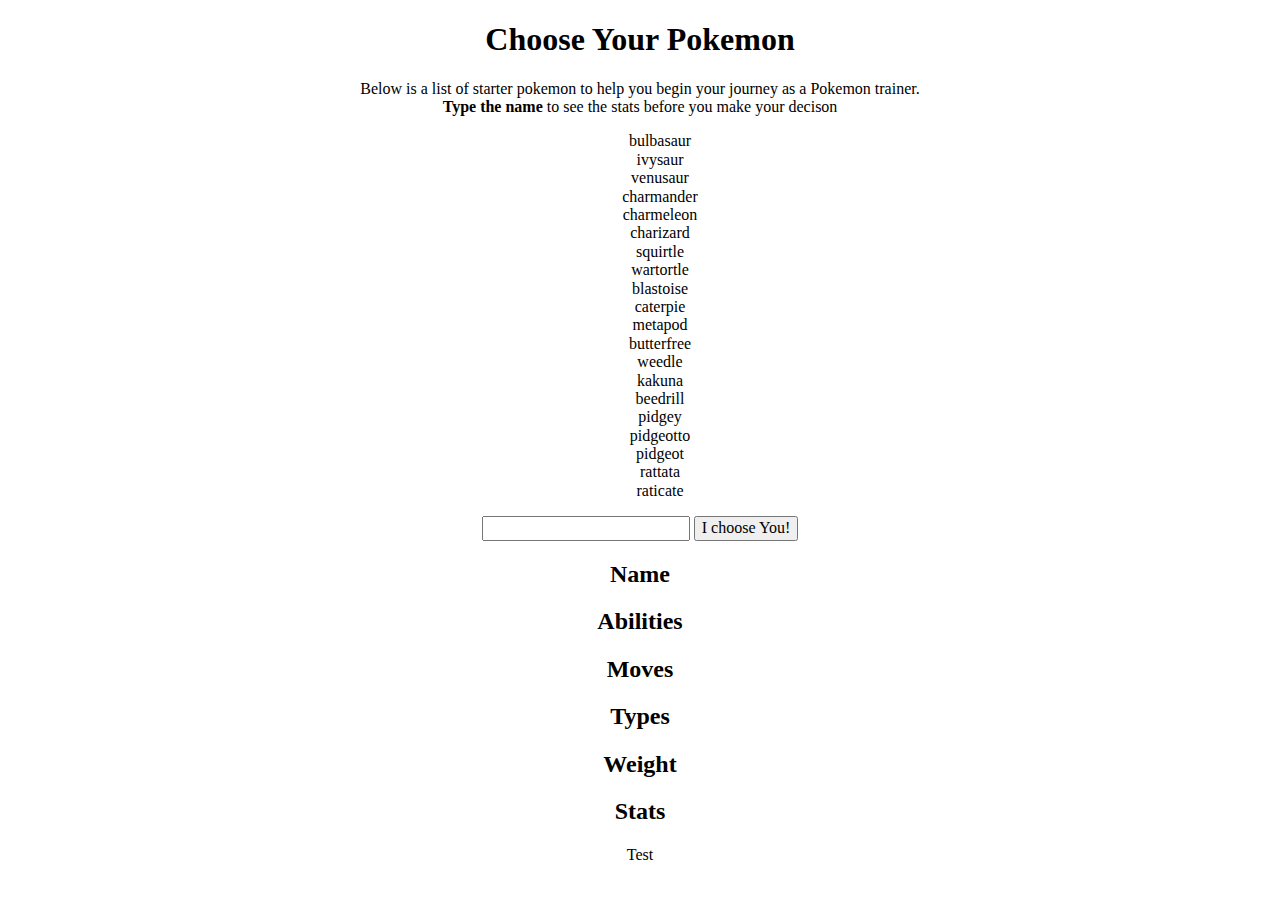
==== poke API 2/index.html @ ce569a43 "add button" ====
<!DOCTYPE html>
<html lang="en">
	<head>
    	<meta charset="utf-8">
    	<meta name="description" content="This is where your description goes">
    	<meta name="keywords" content="one, two, three">

		<title>Pokemon Pick</title>

		<!-- external CSS link -->
		<link rel="stylesheet" href="css/normalize.css">
		<link rel="stylesheet" href="css/style.css">
	</head>
	<body>

		<h1>Choose Your Pokemon</h1>
		<p>Below is a list of starter pokemon to help you begin your journey as a Pokemon trainer. <br>
			<strong>Type the name </strong>to see the stats before you make your decison</p>
		<div>
			<ul>
				<li>bulbasaur</li>
				<li>ivysaur</li>
				<li>venusaur</li>
				<li>charmander</li>
				<li>charmeleon</li>
				<li>charizard</li>
				<li>squirtle</li>
				<li>wartortle</li>
				<li>blastoise</li>
				<li>caterpie</li>
				<li>metapod</li>
				<li>butterfree</li>
				<li>weedle</li>
				<li>kakuna</li>
				<li>beedrill</li>
				<li>pidgey</li>
				<li>pidgeotto</li>
				<li>pidgeot</li>
				<li>rattata</li>
				<li>raticate</li>
			</ul>
		</div>
		<input type="text" name="" value="">
		<button id="choose" type="button" name="button">I choose You!</button>

		<h2>Name</h2>
		<p id="pokename"></p>

		<h2>Abilities</h2>
		<ul id="pokeAbility">

		</ul>

		<h2>Moves</h2>
		<ul id="pokeMoves">

		</ul>

		<h2>Types</h2>
		<ul id="pokeTypes">

		</ul>

		<h2>Weight</h2>
		<p id="wgt"></p>

		<h2>Stats</h2>
		
		<ul id="pokeStats">

		</ul>
		<p id="test">Test</p>

		<img src="" alt="">
		
		

		<script type="text/javascript" src="js/main.js"></script>
	</body>
</html>
---- poke API 2/css/style.css ----
/******************************************
/* CSS
/*******************************************/

/* Box Model Hack */
*{
  box-sizing: border-box;
}

/******************************************
/* LAYOUT
/*******************************************/
img{
  display: block;
  margin: 0 auto;
}

body{
  text-align: center;
}

li{
  list-style-type: none;
}
/******************************************
/* ADDITIONAL STYLES
/*******************************************/
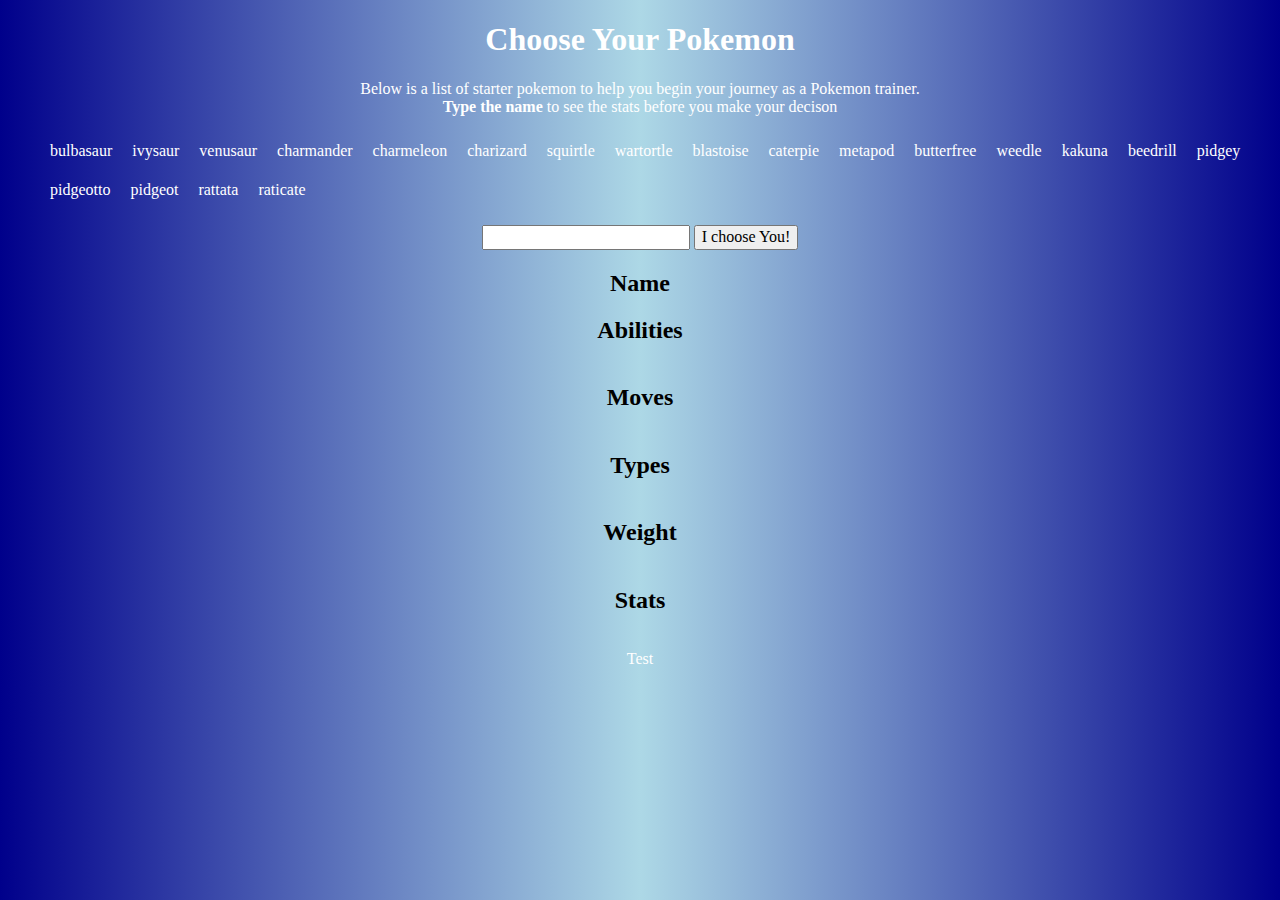
==== commit 61841b3c: "some alignment and color" ====
--- a/poke API 2/index.html
+++ b/poke API 2/index.html
@@ -16,7 +16,7 @@
 		<h1>Choose Your Pokemon</h1>
 		<p>Below is a list of starter pokemon to help you begin your journey as a Pokemon trainer. <br>
 			<strong>Type the name </strong>to see the stats before you make your decison</p>
-		<div>
+		<div class="container">
 			<ul>
 				<li>bulbasaur</li>
 				<li>ivysaur</li>
@@ -47,26 +47,26 @@
 		<p id="pokename"></p>
 
 		<h2>Abilities</h2>
-		<ul id="pokeAbility">
+		<ul class="container3" id="pokeAbility">
 
 		</ul>
 
 		<h2>Moves</h2>
-		<ul id="pokeMoves">
+		<ul class="container2" id="pokeMoves">
 
 		</ul>
 
 		<h2>Types</h2>
-		<ul id="pokeTypes">
+		<ul class="container3" id="pokeTypes">
 
 		</ul>
 
 		<h2>Weight</h2>
-		<p id="wgt"></p>
+		<p class="container3" id="wgt"></p>
 
 		<h2>Stats</h2>
 		
-		<ul id="pokeStats">
+		<ul class="container2" id="pokeStats">
 
 		</ul>
 		<p id="test">Test</p>
--- a/poke API 2/css/style.css
+++ b/poke API 2/css/style.css
@@ -17,10 +17,38 @@
 
 body{
   text-align: center;
+  background: linear-gradient(to right,darkblue, lightblue, darkblue);
+  /*background-image: url(../img/pokeicon.png);*/
+  color:white;
+}
+
+h2{
+  color:black;
+}
+
+.container >ul{
+  display:flex;
+  flex-direction: row;
+  flex-wrap: wrap;
+  
+}
+
+.container2{
+  display:flex;
+  flex-direction: row;
+  flex-wrap: wrap;
+  
+}
+
+.container3{
+  text-align: center;
+  display: flex;
+  justify-content: center;
 }
 
 li{
   list-style-type: none;
+  margin: 10px;
 }
 /******************************************
 /* ADDITIONAL STYLES
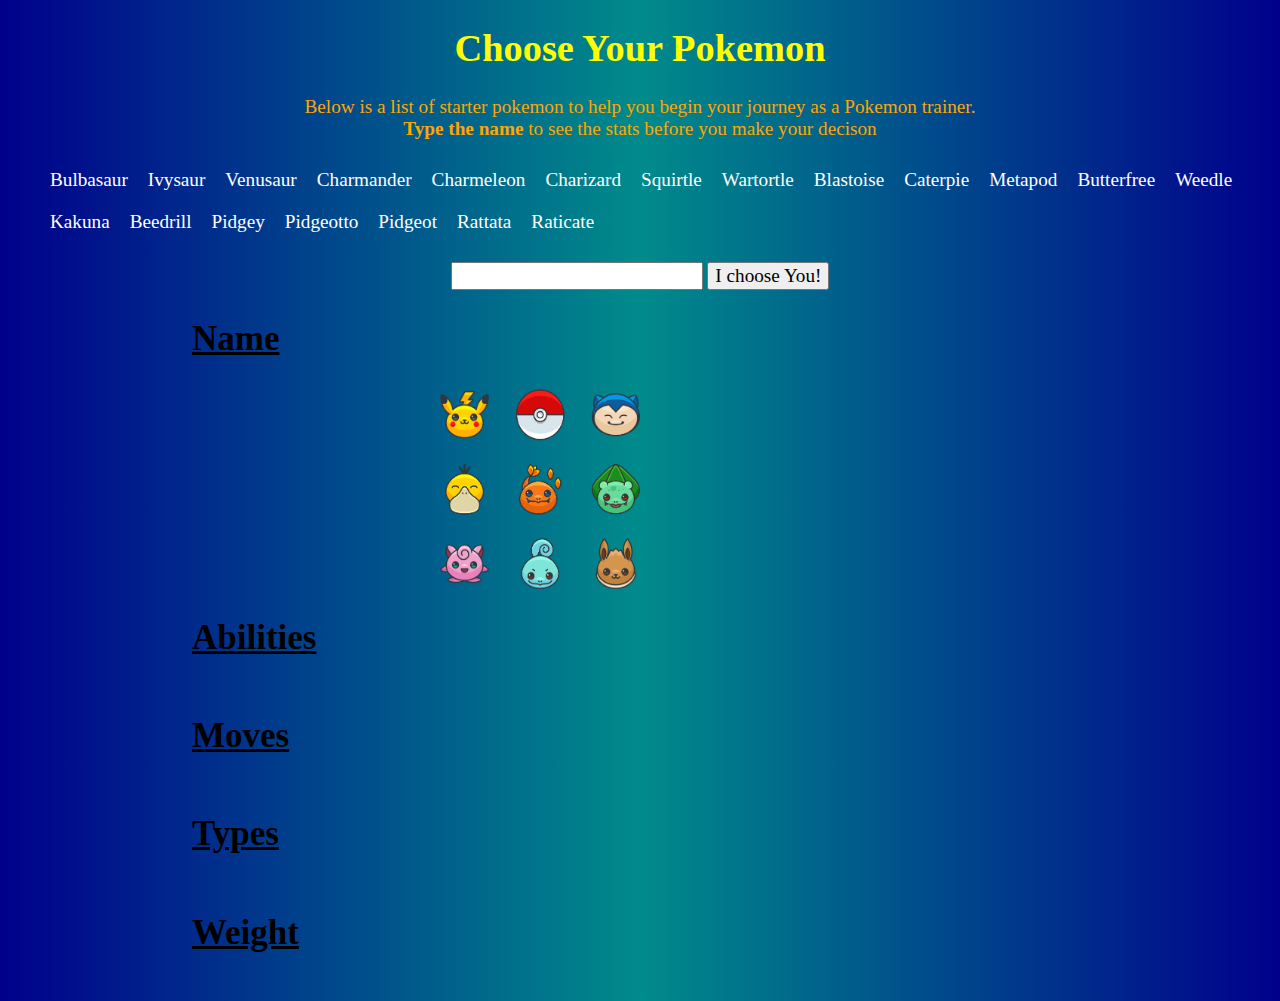
==== commit 687e3612: "add photos" ====
--- a/poke API 2/index.html
+++ b/poke API 2/index.html
@@ -14,37 +14,42 @@
 	<body>
 
 		<h1>Choose Your Pokemon</h1>
-		<p>Below is a list of starter pokemon to help you begin your journey as a Pokemon trainer. <br>
+		<p class="descript">Below is a list of starter pokemon to help you begin your journey as a Pokemon trainer. <br>
 			<strong>Type the name </strong>to see the stats before you make your decison</p>
 		<div class="container">
 			<ul>
-				<li>bulbasaur</li>
-				<li>ivysaur</li>
-				<li>venusaur</li>
-				<li>charmander</li>
-				<li>charmeleon</li>
-				<li>charizard</li>
-				<li>squirtle</li>
-				<li>wartortle</li>
-				<li>blastoise</li>
-				<li>caterpie</li>
-				<li>metapod</li>
-				<li>butterfree</li>
-				<li>weedle</li>
-				<li>kakuna</li>
-				<li>beedrill</li>
-				<li>pidgey</li>
-				<li>pidgeotto</li>
-				<li>pidgeot</li>
-				<li>rattata</li>
-				<li>raticate</li>
+				<li>Bulbasaur</li>
+				<li>Ivysaur</li>
+				<li>Venusaur</li>
+				<li>Charmander</li>
+				<li>Charmeleon</li>
+				<li>Charizard</li>
+				<li>Squirtle</li>
+				<li>Wartortle</li>
+				<li>Blastoise</li>
+				<li>Caterpie</li>
+				<li>Metapod</li>
+				<li>Butterfree</li>
+				<li>Weedle</li>
+				<li>Kakuna</li>
+				<li>Beedrill</li>
+				<li>Pidgey</li>
+				<li>Pidgeotto</li>
+				<li>Pidgeot</li>
+				<li>Rattata</li>
+				<li>Raticate</li>
 			</ul>
 		</div>
 		<input type="text" name="" value="">
 		<button id="choose" type="button" name="button">I choose You!</button>
 
 		<h2>Name</h2>
-		<p id="pokename"></p>
+		<div class="namepic">
+			<ul>
+				<li><p id="pokename"></p></li>
+				<li><img src="img/pokeicon.png" alt=""></li>
+			</ul>
+		</div>
 
 		<h2>Abilities</h2>
 		<ul class="container3" id="pokeAbility">
@@ -52,9 +57,11 @@
 		</ul>
 
 		<h2>Moves</h2>
+		<div>
 		<ul class="container2" id="pokeMoves">
 
 		</ul>
+		</div>
 
 		<h2>Types</h2>
 		<ul class="container3" id="pokeTypes">
@@ -64,14 +71,15 @@
 		<h2>Weight</h2>
 		<p class="container3" id="wgt"></p>
 
-		<h2>Stats</h2>
+		<!--<h2>Stats</h2>-->
 		
-		<ul class="container2" id="pokeStats">
+		<!--<ul class="container4" id="pokeStats">-->
 
-		</ul>
-		<p id="test">Test</p>
+		<!--</ul>-->
+		
+		<!--<p id="test">Test</p>-->
 
-		<img src="" alt="">
+		
 		
 		
 
--- a/poke API 2/css/style.css
+++ b/poke API 2/css/style.css
@@ -11,21 +11,37 @@
 /* LAYOUT
 /*******************************************/
 img{
-  display: block;
-  margin: 0 auto;
+  
+  height:200px;
+  width:200px;
 }
 
 body{
   text-align: center;
-  background: linear-gradient(to right,darkblue, lightblue, darkblue);
+  background: linear-gradient(to right,darkblue, #008b8b, darkblue);
   /*background-image: url(../img/pokeicon.png);*/
   color:white;
+  font-size: 1.2em;
+}
+
+h1{
+  color:yellow;
+}
+
+/*top paragraph*/
+.descript{
+  color:orange;
 }
 
 h2{
+  text-align: left;
   color:black;
+  font-size: 35px;
+  margin-left: 15%;
+  text-decoration:underline;
 }
 
+/*pokemon names*/
 .container >ul{
   display:flex;
   flex-direction: row;
@@ -33,17 +49,44 @@
   
 }
 
+/*name and image*/
+.namepic > ul{
+  display:flex;
+  flex-direction: row;
+  margin:auto 100px
+}
+
+.namepic > ul >li{
+  display:flex;
+  flex-direction: row;
+  margin:auto 100px
+}
+
+#pokename{
+  font-size: 65px;
+}
+
+/*moves*/
 .container2{
   display:flex;
   flex-direction: row;
   flex-wrap: wrap;
+  justify-content: center;
+  text-align: center;
   
+  margin: auto 10%;
 }
 
+/*types-weight-ability*/
 .container3{
   text-align: center;
   display: flex;
   justify-content: center;
+}
+
+/*buttons*/
+.container4 > button{
+  margin:auto 10px;
 }
 
 li{
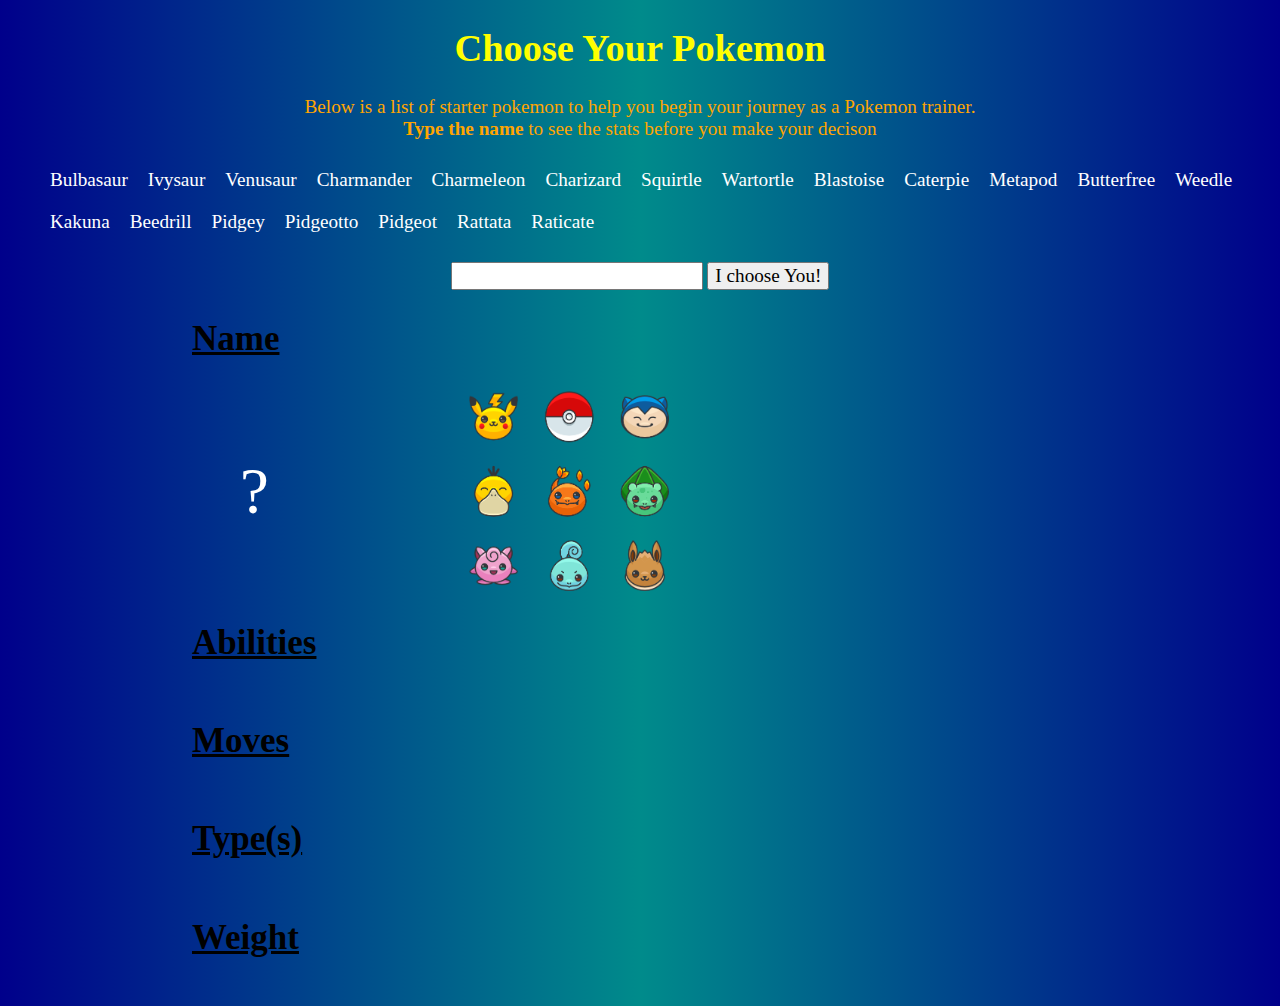
==== commit a5315fa8: "text" ====
--- a/poke API 2/index.html
+++ b/poke API 2/index.html
@@ -14,11 +14,13 @@
 	<body>
 
 		<h1>Choose Your Pokemon</h1>
+		<div class="descript-ct">
 		<p class="descript">Below is a list of starter pokemon to help you begin your journey as a Pokemon trainer. <br>
 			<strong>Type the name </strong>to see the stats before you make your decison</p>
+		</div>
 		<div class="container">
 			<ul>
-				<li>Bulbasaur</li>
+				<li id="bulba">Bulbasaur</li>
 				<li>Ivysaur</li>
 				<li>Venusaur</li>
 				<li>Charmander</li>
@@ -46,7 +48,7 @@
 		<h2>Name</h2>
 		<div class="namepic">
 			<ul>
-				<li><p id="pokename"></p></li>
+				<li><p id="pokename">?</p></li>
 				<li><img src="img/pokeicon.png" alt=""></li>
 			</ul>
 		</div>
@@ -63,7 +65,7 @@
 		</ul>
 		</div>
 
-		<h2>Types</h2>
+		<h2>Type(s)</h2>
 		<ul class="container3" id="pokeTypes">
 
 		</ul>
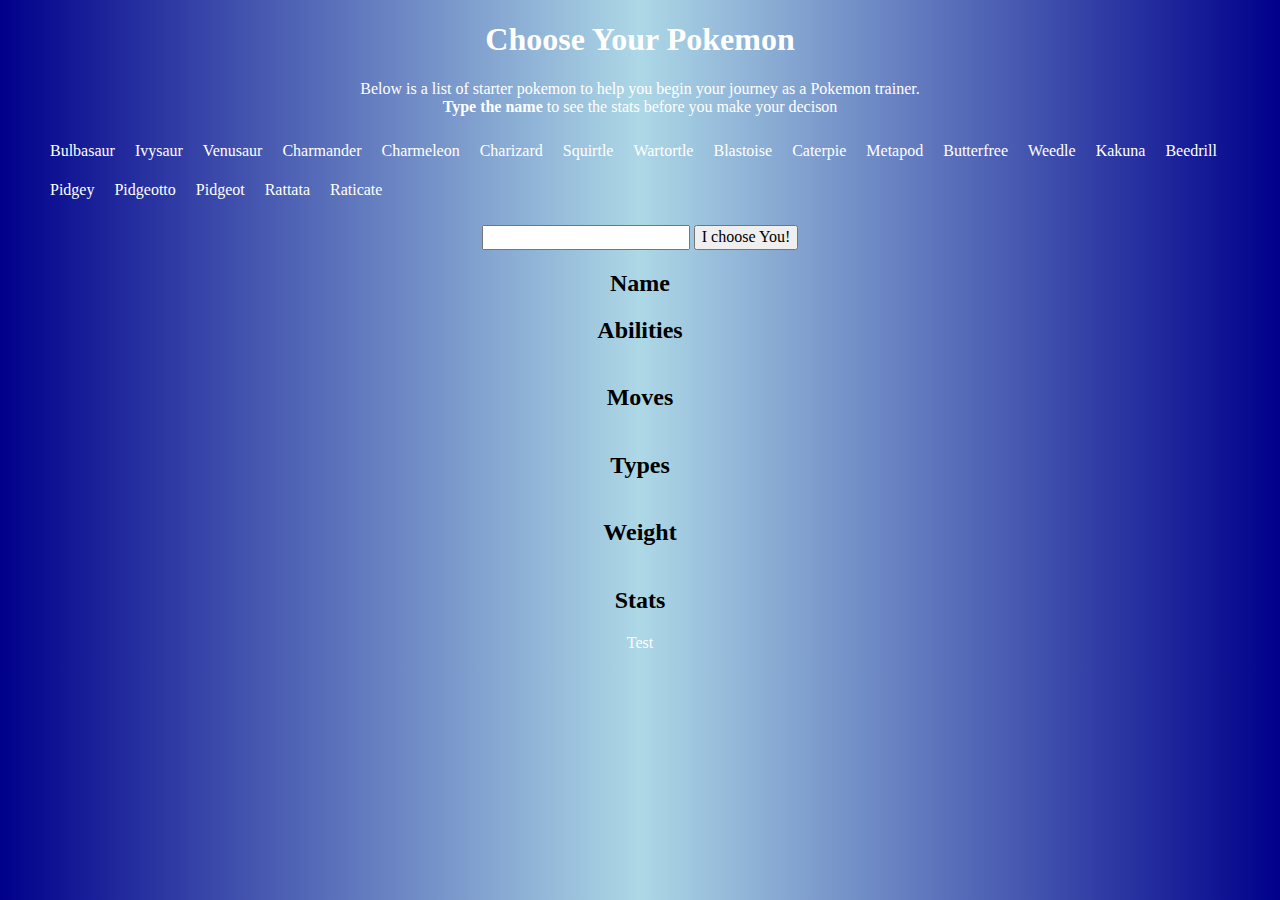
==== commit a03a5375: "upper case and lower case" ====
--- a/poke API 2/index.html
+++ b/poke API 2/index.html
@@ -14,13 +14,11 @@
 	<body>
 
 		<h1>Choose Your Pokemon</h1>
-		<div class="descript-ct">
-		<p class="descript">Below is a list of starter pokemon to help you begin your journey as a Pokemon trainer. <br>
+		<p>Below is a list of starter pokemon to help you begin your journey as a Pokemon trainer. <br>
 			<strong>Type the name </strong>to see the stats before you make your decison</p>
-		</div>
 		<div class="container">
 			<ul>
-				<li id="bulba">Bulbasaur</li>
+				<li>Bulbasaur</li>
 				<li>Ivysaur</li>
 				<li>Venusaur</li>
 				<li>Charmander</li>
@@ -46,12 +44,7 @@
 		<button id="choose" type="button" name="button">I choose You!</button>
 
 		<h2>Name</h2>
-		<div class="namepic">
-			<ul>
-				<li><p id="pokename">?</p></li>
-				<li><img src="img/pokeicon.png" alt=""></li>
-			</ul>
-		</div>
+		<p id="pokename"></p>
 
 		<h2>Abilities</h2>
 		<ul class="container3" id="pokeAbility">
@@ -59,13 +52,11 @@
 		</ul>
 
 		<h2>Moves</h2>
-		<div>
 		<ul class="container2" id="pokeMoves">
 
 		</ul>
-		</div>
 
-		<h2>Type(s)</h2>
+		<h2>Types</h2>
 		<ul class="container3" id="pokeTypes">
 
 		</ul>
@@ -73,15 +64,14 @@
 		<h2>Weight</h2>
 		<p class="container3" id="wgt"></p>
 
-		<!--<h2>Stats</h2>-->
+		<h2>Stats</h2>
 		
-		<!--<ul class="container4" id="pokeStats">-->
+		<ul class="container4" id="pokeStats">
 
-		<!--</ul>-->
-		
-		<!--<p id="test">Test</p>-->
+		</ul>
+		<p id="test">Test</p>
 
-		
+		<img src="" alt="">
 		
 		
 
--- a/poke API 2/css/style.css
+++ b/poke API 2/css/style.css
@@ -11,37 +11,21 @@
 /* LAYOUT
 /*******************************************/
 img{
-  
-  height:200px;
-  width:200px;
+  display: block;
+  margin: 0 auto;
 }
 
 body{
   text-align: center;
-  background: linear-gradient(to right,darkblue, #008b8b, darkblue);
+  background: linear-gradient(to right,darkblue, lightblue, darkblue);
   /*background-image: url(../img/pokeicon.png);*/
   color:white;
-  font-size: 1.2em;
-}
-
-h1{
-  color:yellow;
-}
-
-/*top paragraph*/
-.descript{
-  color:orange;
 }
 
 h2{
-  text-align: left;
   color:black;
-  font-size: 35px;
-  margin-left: 15%;
-  text-decoration:underline;
 }
 
-/*pokemon names*/
 .container >ul{
   display:flex;
   flex-direction: row;
@@ -49,44 +33,21 @@
   
 }
 
-/*name and image*/
-.namepic > ul{
-  display:flex;
-  flex-direction: row;
-  margin:auto 100px
-}
-
-.namepic > ul >li{
-  display:flex;
-  flex-direction: row;
-  margin:auto 100px
-}
-
-#pokename{
-  font-size: 65px;
-}
-
-/*moves*/
 .container2{
   display:flex;
   flex-direction: row;
   flex-wrap: wrap;
-  justify-content: center;
-  text-align: center;
   
-  margin: auto 10%;
 }
 
-/*types-weight-ability*/
 .container3{
   text-align: center;
   display: flex;
   justify-content: center;
 }
 
-/*buttons*/
-.container4 > button{
-  margin:auto 10px;
+.container4 > li > button{
+  margin:10px;
 }
 
 li{
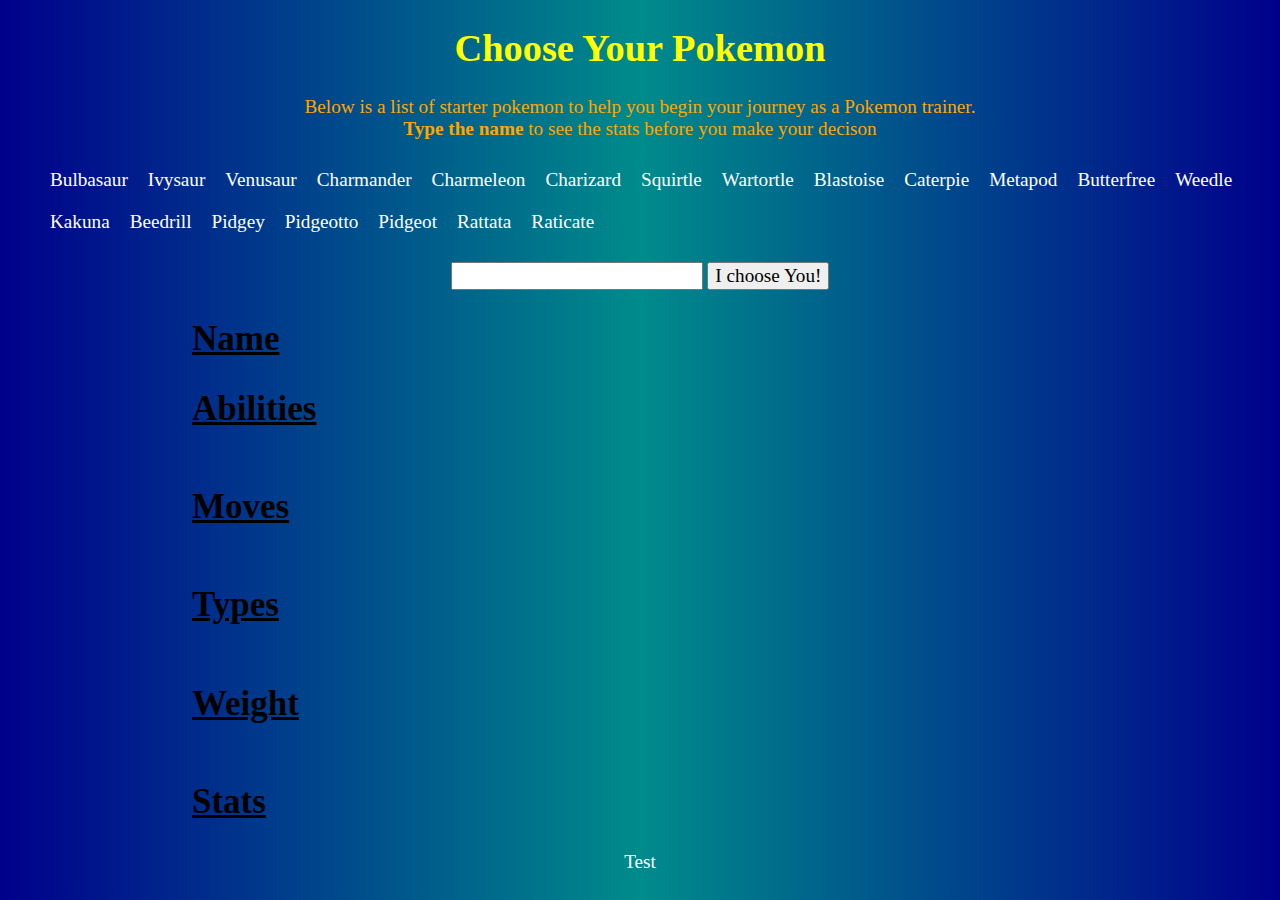
==== commit 38bfb7c5: "css text" ====
--- a/poke API 2/index.html
+++ b/poke API 2/index.html
@@ -14,7 +14,7 @@
 	<body>
 
 		<h1>Choose Your Pokemon</h1>
-		<p>Below is a list of starter pokemon to help you begin your journey as a Pokemon trainer. <br>
+		<p class="descript">Below is a list of starter pokemon to help you begin your journey as a Pokemon trainer. <br>
 			<strong>Type the name </strong>to see the stats before you make your decison</p>
 		<div class="container">
 			<ul>
@@ -52,9 +52,11 @@
 		</ul>
 
 		<h2>Moves</h2>
+		<div>
 		<ul class="container2" id="pokeMoves">
 
 		</ul>
+		</div>
 
 		<h2>Types</h2>
 		<ul class="container3" id="pokeTypes">
--- a/poke API 2/css/style.css
+++ b/poke API 2/css/style.css
@@ -17,15 +17,30 @@
 
 body{
   text-align: center;
-  background: linear-gradient(to right,darkblue, lightblue, darkblue);
+  background: linear-gradient(to right,darkblue, #008b8b, darkblue);
   /*background-image: url(../img/pokeicon.png);*/
   color:white;
+  font-size: 1.2em;
+}
+
+h1{
+  color:yellow;
+}
+
+/*top paragraph*/
+.descript{
+  color:orange;
 }
 
 h2{
+  text-align: left;
   color:black;
+  font-size: 35px;
+  margin-left: 15%;
+  text-decoration:underline;
 }
 
+/*pokemon names*/
 .container >ul{
   display:flex;
   flex-direction: row;
@@ -33,21 +48,27 @@
   
 }
 
+/*moves*/
 .container2{
   display:flex;
   flex-direction: row;
   flex-wrap: wrap;
+  justify-content: center;
+  text-align: center;
   
+  margin: auto 10%;
 }
 
+/*types-weight-ability*/
 .container3{
   text-align: center;
   display: flex;
   justify-content: center;
 }
 
-.container4 > li > button{
-  margin:10px;
+/*buttons*/
+.container4 > button{
+  margin:auto 10px;
 }
 
 li{
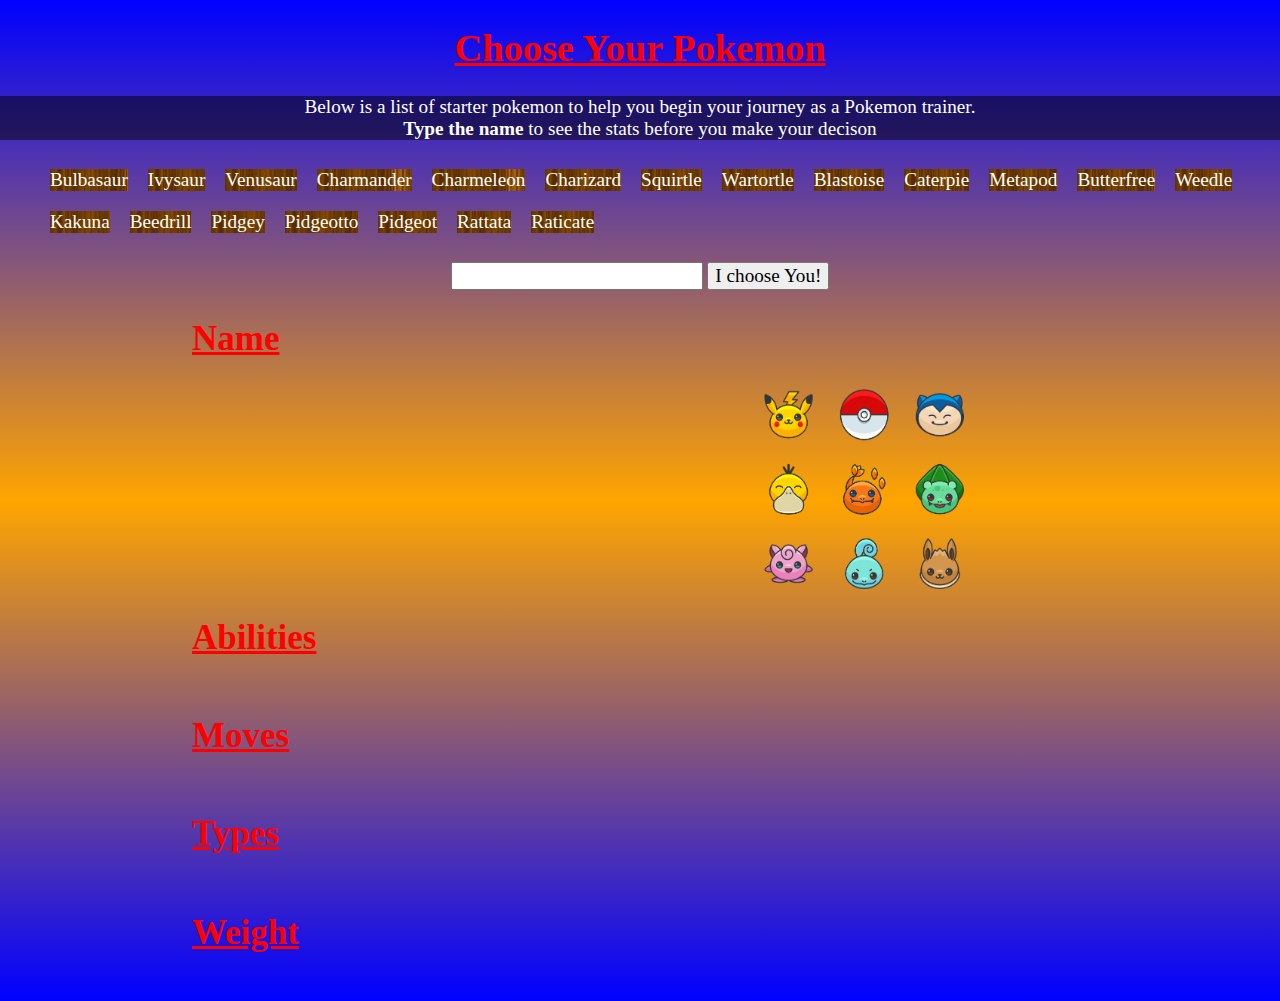
==== commit 63134f81: "css" ====
--- a/poke API 2/index.html
+++ b/poke API 2/index.html
@@ -14,8 +14,10 @@
 	<body>
 
 		<h1>Choose Your Pokemon</h1>
+		<div class="descript-ct">
 		<p class="descript">Below is a list of starter pokemon to help you begin your journey as a Pokemon trainer. <br>
 			<strong>Type the name </strong>to see the stats before you make your decison</p>
+		</div>
 		<div class="container">
 			<ul>
 				<li>Bulbasaur</li>
@@ -44,7 +46,12 @@
 		<button id="choose" type="button" name="button">I choose You!</button>
 
 		<h2>Name</h2>
-		<p id="pokename"></p>
+		<div class="namepic">
+			<ul>
+				<li><p id="pokename"></p></li>
+				<li><img src="img/pokeicon.png" alt=""></li>
+			</ul>
+		</div>
 
 		<h2>Abilities</h2>
 		<ul class="container3" id="pokeAbility">
@@ -66,14 +73,15 @@
 		<h2>Weight</h2>
 		<p class="container3" id="wgt"></p>
 
-		<h2>Stats</h2>
+		<!--<h2>Stats</h2>-->
 		
-		<ul class="container4" id="pokeStats">
+		<!--<ul class="container4" id="pokeStats">-->
 
-		</ul>
-		<p id="test">Test</p>
+		<!--</ul>-->
+		
+		<!--<p id="test">Test</p>-->
 
-		<img src="" alt="">
+		
 		
 		
 
--- a/poke API 2/css/style.css
+++ b/poke API 2/css/style.css
@@ -11,30 +11,36 @@
 /* LAYOUT
 /*******************************************/
 img{
-  display: block;
-  margin: 0 auto;
+  
+  height:200px;
+  width:200px;
 }
 
 body{
   text-align: center;
-  background: linear-gradient(to right,darkblue, #008b8b, darkblue);
+  background: linear-gradient(blue, orange, blue);
   /*background-image: url(../img/pokeicon.png);*/
   color:white;
   font-size: 1.2em;
 }
 
 h1{
-  color:yellow;
+  color:red;
+  text-decoration: underline;
 }
 
 /*top paragraph*/
 .descript{
-  color:orange;
+  color: white;
+}
+
+.descript-ct{
+  background-color: rgba(0,0,0,.50);
 }
 
 h2{
   text-align: left;
-  color:black;
+  color:red;
   font-size: 35px;
   margin-left: 15%;
   text-decoration:underline;
@@ -45,7 +51,29 @@
   display:flex;
   flex-direction: row;
   flex-wrap: wrap;
-  
+  color: linear-gradient(yellow, black)
+}
+
+.container > ul >li{
+  background-color: gray;
+  background-image: url(../img/goldbg.webp);
+}
+
+/*name and image*/
+.namepic > ul{
+  display:flex;
+  flex-direction: row;
+  margin:auto 100px
+}
+
+.namepic > ul >li{
+  display:flex;
+  flex-direction: row;
+  margin:auto 20%;
+}
+
+#pokename{
+  font-size: 65px;
 }
 
 /*moves*/
@@ -75,6 +103,10 @@
   list-style-type: none;
   margin: 10px;
 }
+
+.container3 >li, .container2 >li, .namepic>ul>li, .container3{
+  color:yellow;
+}
 /******************************************
 /* ADDITIONAL STYLES
 /*******************************************/
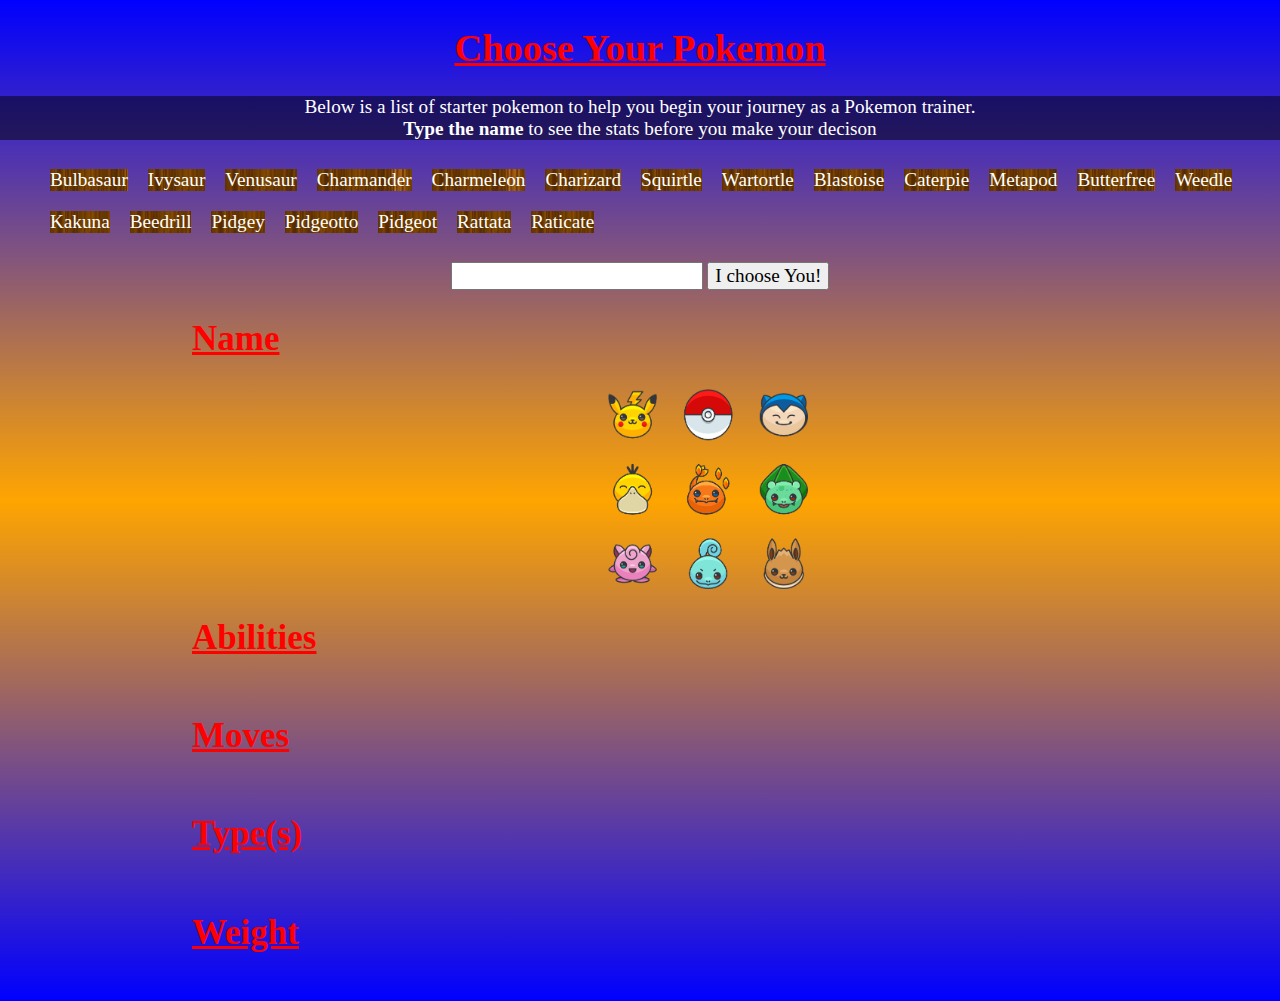
==== commit 8b8fcce2: "images" ====
--- a/poke API 2/index.html
+++ b/poke API 2/index.html
@@ -20,7 +20,7 @@
 		</div>
 		<div class="container">
 			<ul>
-				<li>Bulbasaur</li>
+				<li id="bulba">Bulbasaur</li>
 				<li>Ivysaur</li>
 				<li>Venusaur</li>
 				<li>Charmander</li>
@@ -65,7 +65,7 @@
 		</ul>
 		</div>
 
-		<h2>Types</h2>
+		<h2>Type(s)</h2>
 		<ul class="container3" id="pokeTypes">
 
 		</ul>
--- a/poke API 2/css/style.css
+++ b/poke API 2/css/style.css
@@ -69,7 +69,7 @@
 .namepic > ul >li{
   display:flex;
   flex-direction: row;
-  margin:auto 20%;
+  margin:auto 15%;
 }
 
 #pokename{
